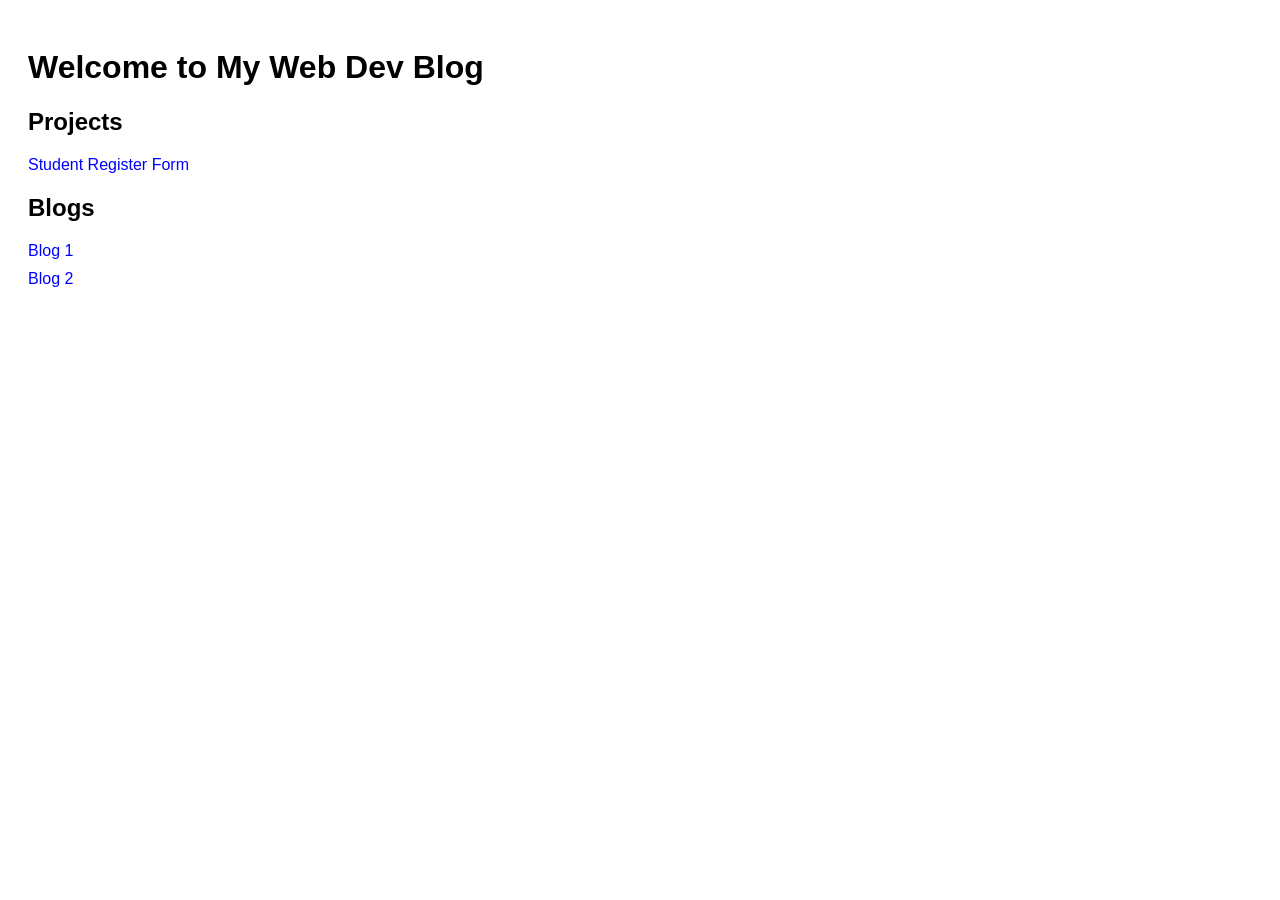
==== index.html @ d9e8e06c "Create index.html" ====
<!doctype html>
<html lang="en">
<head>
  <meta charset="UTF-8">
  <meta name="viewport" content="width=device-width, initial-scale=1.0">
  <title>My Web Dev Blog</title>
  <style>
    body { font-family: Arial, sans-serif; padding: 20px; }
    a { display: block; margin: 10px 0; color: blue; text-decoration: none; }
    a:hover { text-decoration: underline; }
  </style>
</head>
<body>
  <h1>Welcome to My Web Dev Blog</h1>
  <h2>Projects</h2>
  <a href="html/Project/Studentregister.html">Student Register Form</a>

  <h2>Blogs</h2>
  <a href="html/blog1.md">Blog 1</a>
  <a href="html/blog2.md">Blog 2</a>
</body>
</html>
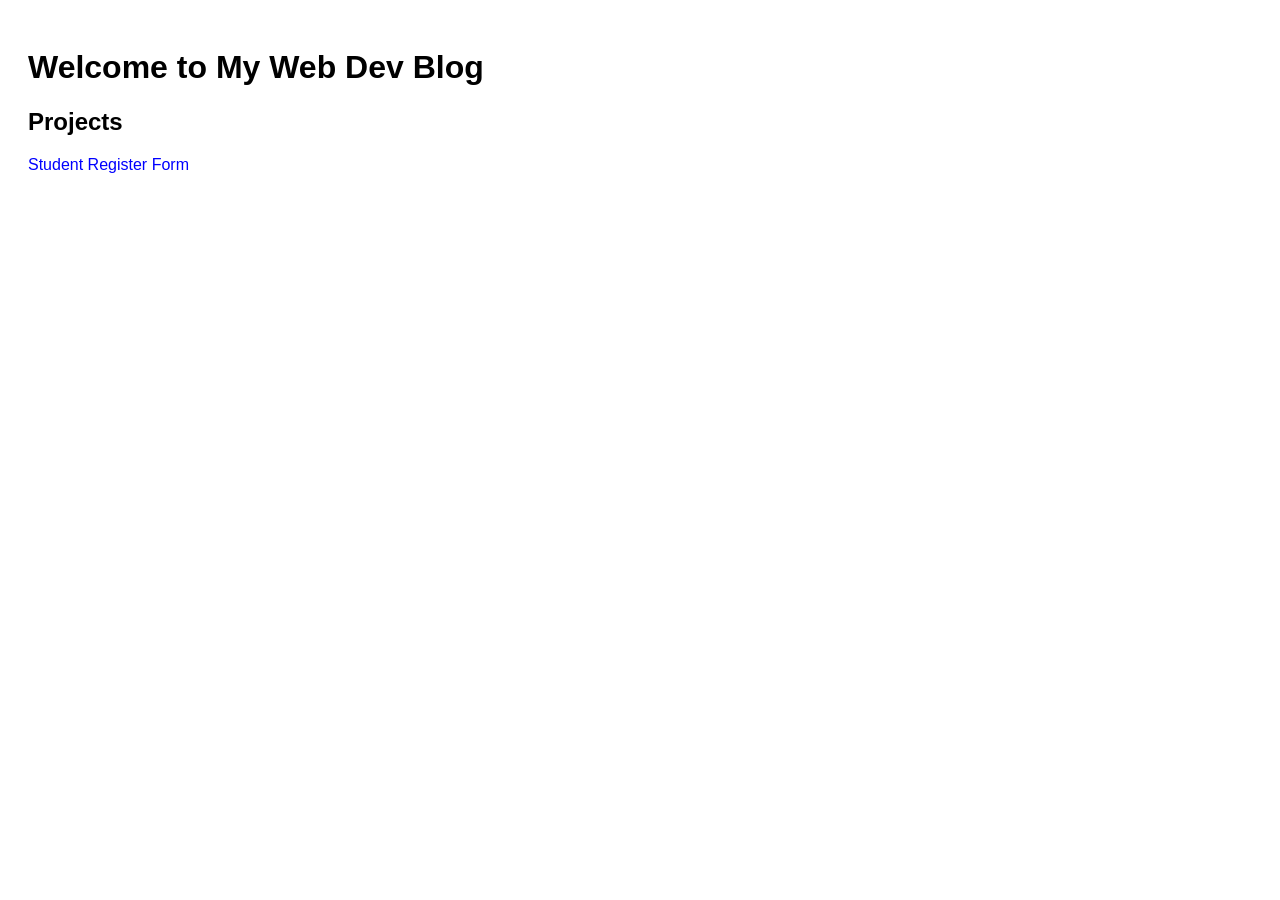
==== commit 85882069: "Update index.html" ====
--- a/index.html
+++ b/index.html
@@ -15,8 +15,5 @@
   <h2>Projects</h2>
   <a href="html/Project/Studentregister.html">Student Register Form</a>
 
-  <h2>Blogs</h2>
-  <a href="html/blog1.md">Blog 1</a>
-  <a href="html/blog2.md">Blog 2</a>
 </body>
 </html>
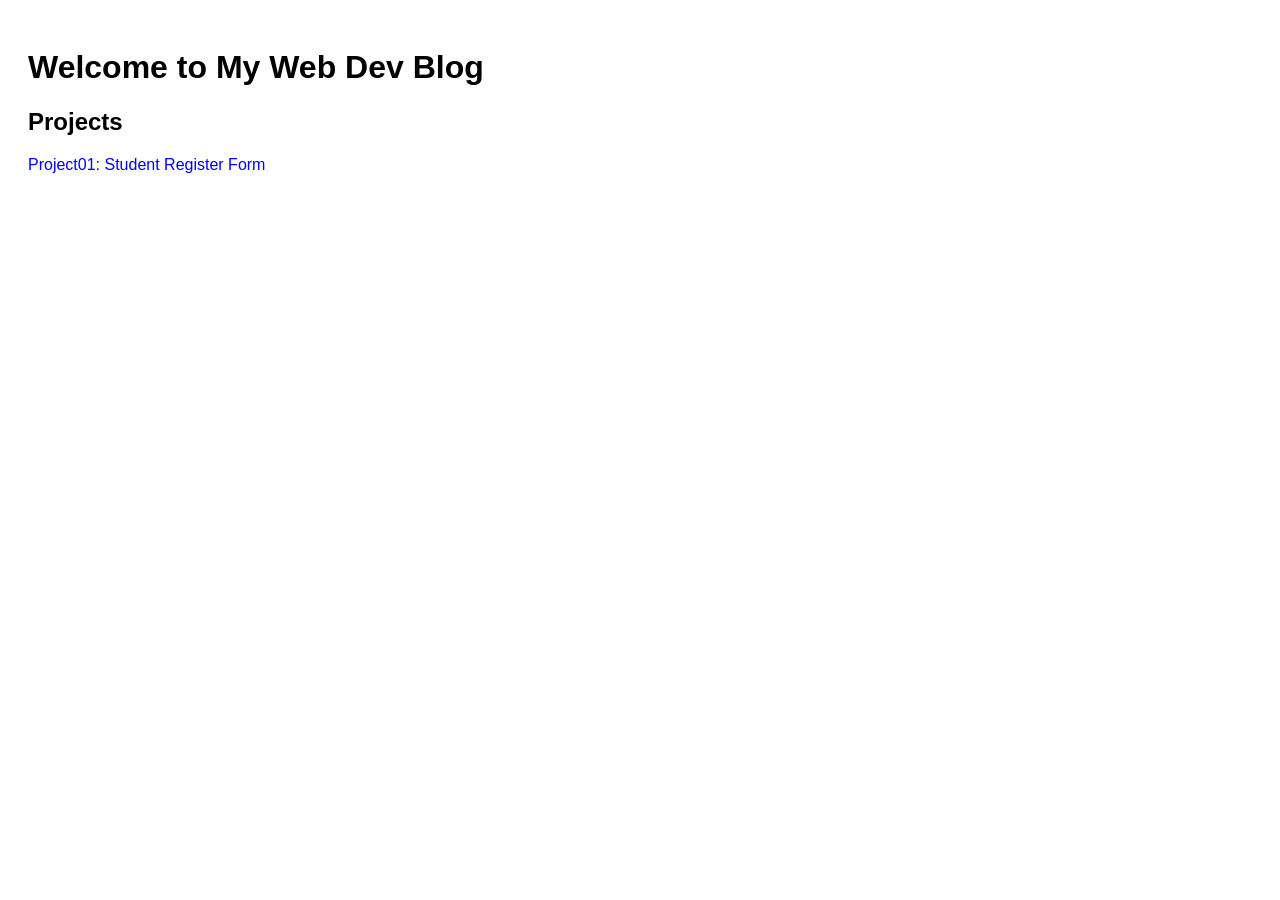
==== commit 93b38b19: "Update index.html" ====
--- a/index.html
+++ b/index.html
@@ -13,7 +13,7 @@
 <body>
   <h1>Welcome to My Web Dev Blog</h1>
   <h2>Projects</h2>
-  <a href="html/Project/Studentregister.html">Student Register Form</a>
+  <a href="html/Project/Studentregister.html">Project01: Student Register Form</a>
 
 </body>
 </html>
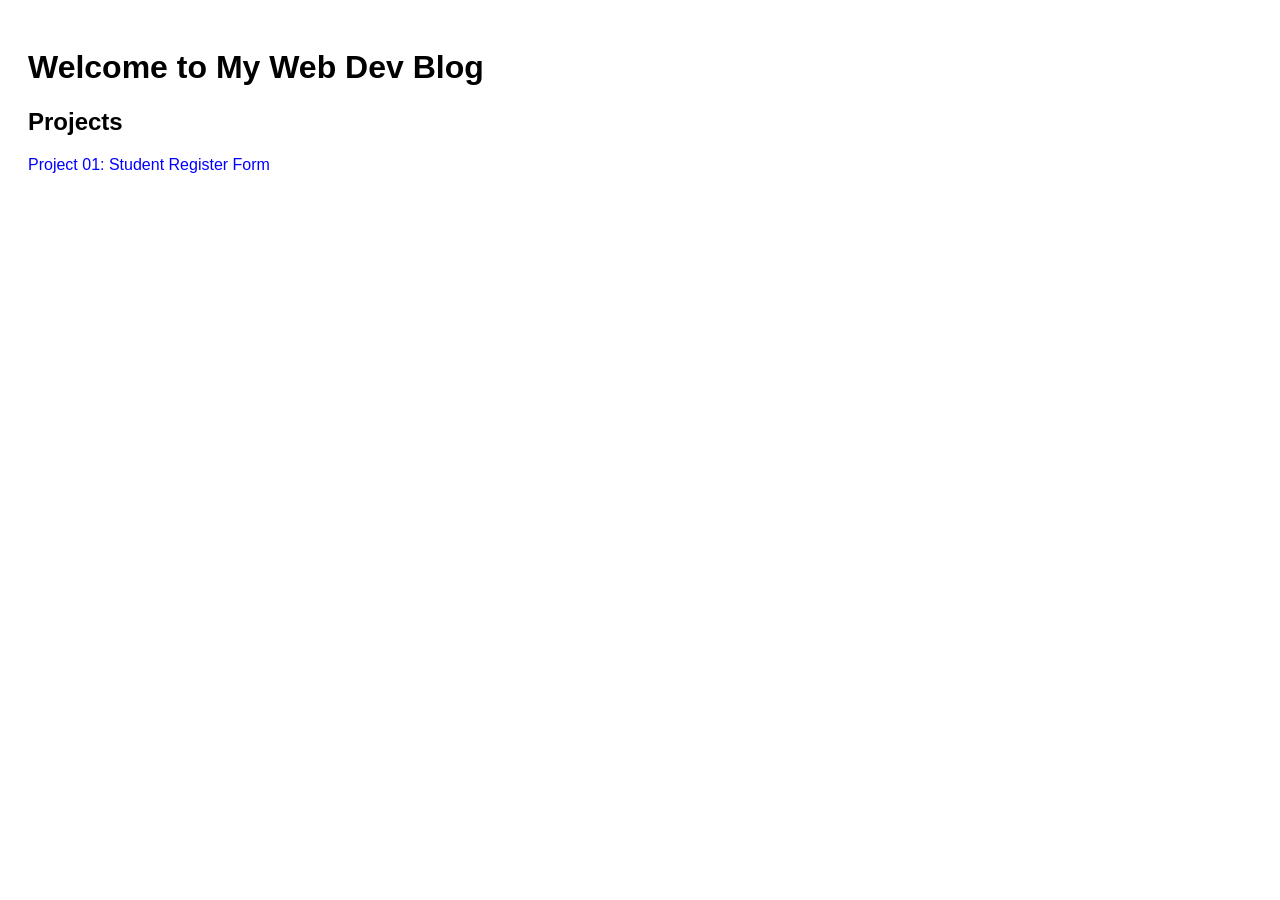
==== commit 12b69546: "Update index.html" ====
--- a/index.html
+++ b/index.html
@@ -13,7 +13,7 @@
 <body>
   <h1>Welcome to My Web Dev Blog</h1>
   <h2>Projects</h2>
-  <a href="html/Project/Studentregister.html">Project01: Student Register Form</a>
+  <a href="html/Project/Studentregister.html">Project 01: Student Register Form</a>
 
 </body>
 </html>
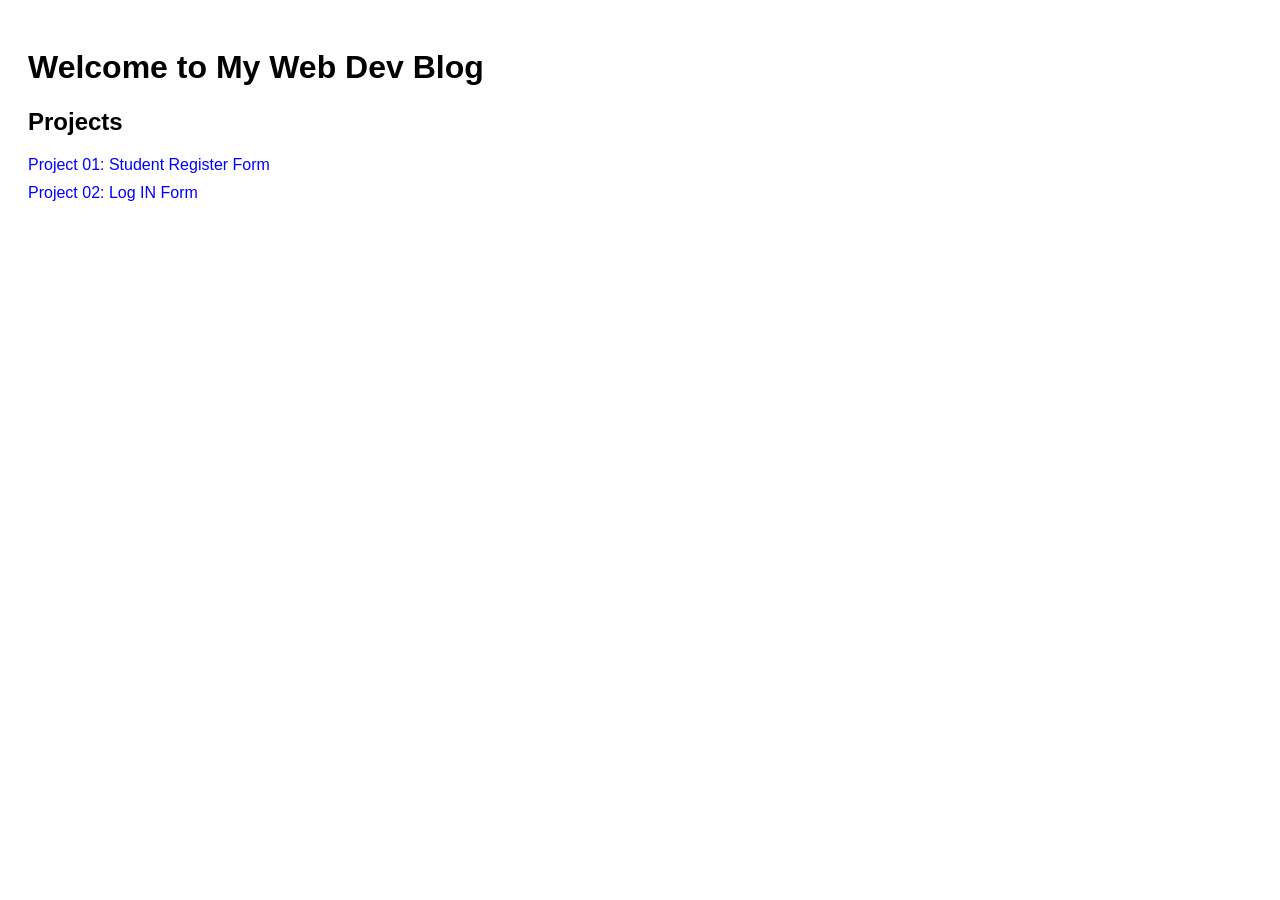
==== commit e996aa7a: "Update index.html" ====
--- a/index.html
+++ b/index.html
@@ -14,6 +14,7 @@
   <h1>Welcome to My Web Dev Blog</h1>
   <h2>Projects</h2>
   <a href="html/Project/Studentregister.html">Project 01: Student Register Form</a>
+    <a href="html/Project/login.html">Project 02: Log IN Form</a>
 
 </body>
 </html>
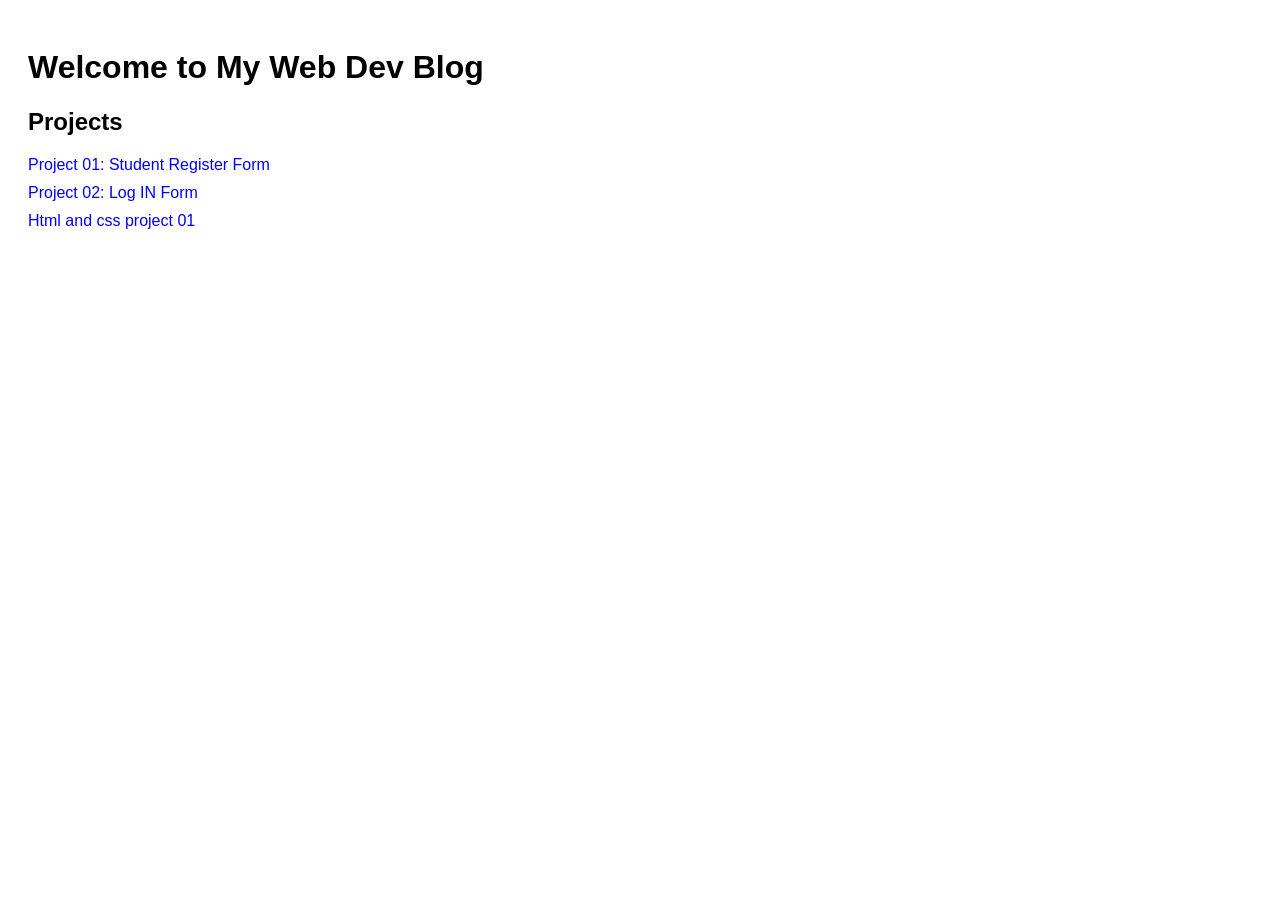
==== commit e1dbe17b: "Update index.html" ====
--- a/index.html
+++ b/index.html
@@ -14,7 +14,9 @@
   <h1>Welcome to My Web Dev Blog</h1>
   <h2>Projects</h2>
   <a href="html/Project/Studentregister.html">Project 01: Student Register Form</a>
-    <a href="html/Project/login.html">Project 02: Log IN Form</a>
+  <a href="html/Project/login.html">Project 02: Log IN Form</a>
+  <a href="html/Project/html and css1.html">Html and css project 01</a>
+    
 
 </body>
 </html>
